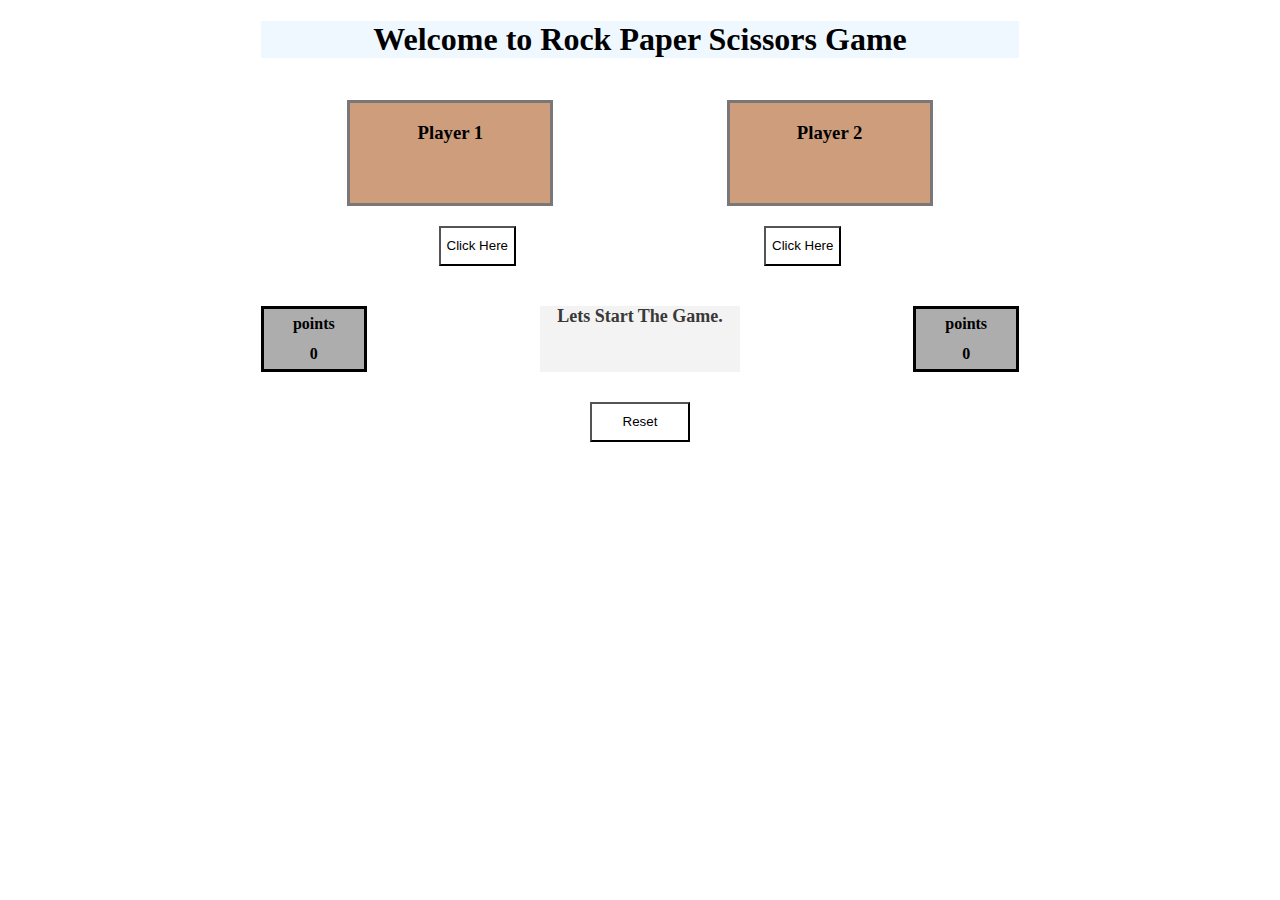
==== index.html @ f766c6a4 "this is my first commit" ====
<!DOCTYPE html>
<html lang="en">
<head>
    <meta charset="UTF-8">
    <meta http-equiv="X-UA-Compatible" content="IE=edge">
    <meta name="viewport" content="width=device-width, initial-scale=1.0">
    <title>Document</title>
    <link rel="stylesheet" href="index.css">
</head>
<body >
    <div class="box">
    <h1 style="background-color: aliceblue;" >Welcome to Rock Paper Scissors Game</h1>
    <div class="player" >
    <div class="player1">
    <h3 >Player 1 </h3>
    <span class="display1" > </span>
    </div>
    <div class="player2">
        <h3 >Player 2 </h3>
        <span class="display2" > </span>
    </div>
    </div>

    <button class="btn1" onclick="player1result()" >Click Here</button>
    <span class="timer" ></span>
    <button class="btn2" onclick="player2result()" >Click Here</button>

    <div class="points">
        <div class="points1"><span > points </span> <span class="points1dis" >0</span></div>
        <span class="middle" >Lets Start The Game.</span>
        <div class="points2"><span > points </span> <span class="points2dis" >0</span></div>
    </div>
    <button class="reset" onclick="reset()">Reset</button>
    </div>





    <script src="index.js" ></script>
</body>
</html>
---- index.css ----
body{
    background: url(https://facts.net/wp-content/uploads/2020/11/rock-paper-scissors.jpg);
    background-size: cover;
   
}

.box{
   margin-left: 20%;
   margin-right: 20%;
   text-align: center;
}

.player{
    
    display: flex;
    justify-content: space-around;
}


.player1{
    
    background:rgb(206, 158, 124);
    width: 200px;
    border: 3px solid rgb(121, 119, 119);
    height: 100px;
    margin: 20px;
 
}

.player2{
    background:rgb(206, 158, 124);
    width: 200px;
    border: 3px solid rgb(121, 119, 119);
    height: 100px;
    margin: 20px;
}

.btn1{
    display: inline-block;
    position: relative;
    right: 100px;
    background-color: rgb(255, 255, 255);
    height: 40px;
    
}

.btn1:hover{
    background-color: black;
    color: white;
}

.display1{

  font-size: large;
  font-weight: bold;  
  margin-top: 20px;
}

.btn2{
    display: inline-block;
    position: relative;
    left: 100px;
    background-color: rgb(255, 255, 255);
    height: 40px;
    
}

.btn2:hover{
    background-color: black;
    color: white;
}

.display2{
  
    font-size: large;
    font-weight: bold;  
    margin-top: 20px;
    
  }

.points{
    margin-top: 40px;
    display: flex;
    justify-content: space-between;
    
}

.points1{
    display: flex;
    flex-direction: column;
    justify-content: space-around;
    align-items: center;
    border: 3px solid rgb(0, 0, 0);
    width: 100px;
    height: 60px;
    font-weight: bold;
    background:rgb(173, 173, 173);
    
}  


.reset{
    display: inline-block;
    width: 100px;
    background-color: rgb(255, 255, 255);
    height: 40px;
    margin-top: 30px;
}

.reset:hover{
    background-color: green;


}
.points2{
    display: flex;
    flex-direction: column;
    justify-content: space-around;
    align-items: center;
    border: 3px solid rgb(0, 0, 0);
    width: 100px;
    height: 60px;
    font-weight: bold;
    background:rgb(173, 173, 173);
}

.timer{
    display: inline-block;
    color: rgb(160, 159, 156);
    font-weight: bolder;
    background-color: whitesmoke;
    width: 40px;
}

.middle{
    display: inline-block;
    color: rgb(59, 56, 56);
    font-weight: bolder;
    font-size: large;
    background:rgb(243, 243, 243);
    width: 200px;
}
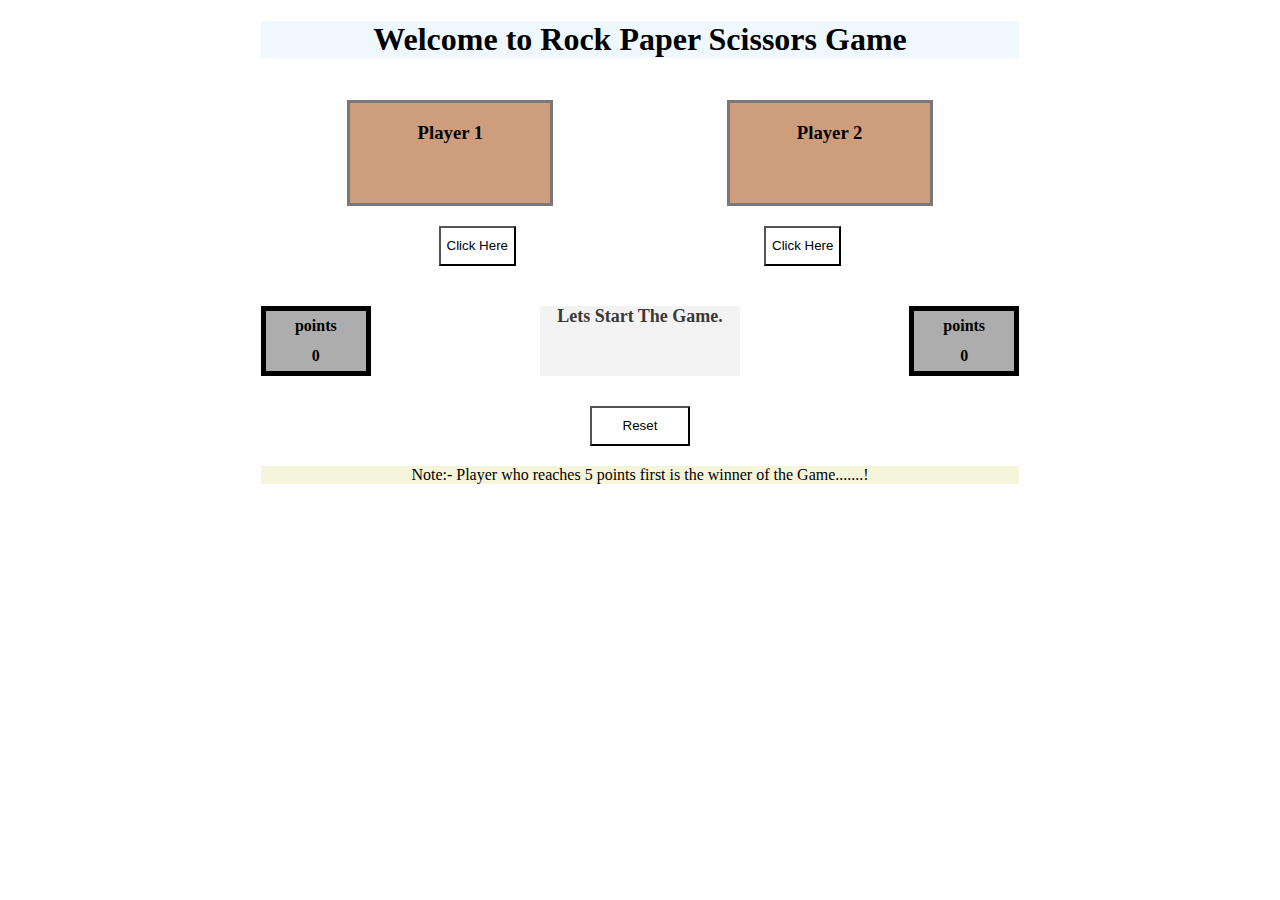
==== commit ea93d11a: "changed the html file name for deployment" ====
--- a/index.html
+++ b/index.html
@@ -31,7 +31,9 @@
         <div class="points2"><span > points </span> <span class="points2dis" >0</span></div>
     </div>
     <button class="reset" onclick="reset()">Reset</button>
+    <div style="background-color: beige;margin-top: 20px;" > Note:- Player who reaches 5 points first is the winner of the Game.......!</div>
     </div>
+   
 
 
 
--- a/index.css
+++ b/index.css
@@ -90,7 +90,7 @@
     flex-direction: column;
     justify-content: space-around;
     align-items: center;
-    border: 3px solid rgb(0, 0, 0);
+    border: 5px solid rgb(0, 0, 0);
     width: 100px;
     height: 60px;
     font-weight: bold;
@@ -117,7 +117,7 @@
     flex-direction: column;
     justify-content: space-around;
     align-items: center;
-    border: 3px solid rgb(0, 0, 0);
+    border: 5px solid rgb(0, 0, 0);
     width: 100px;
     height: 60px;
     font-weight: bold;
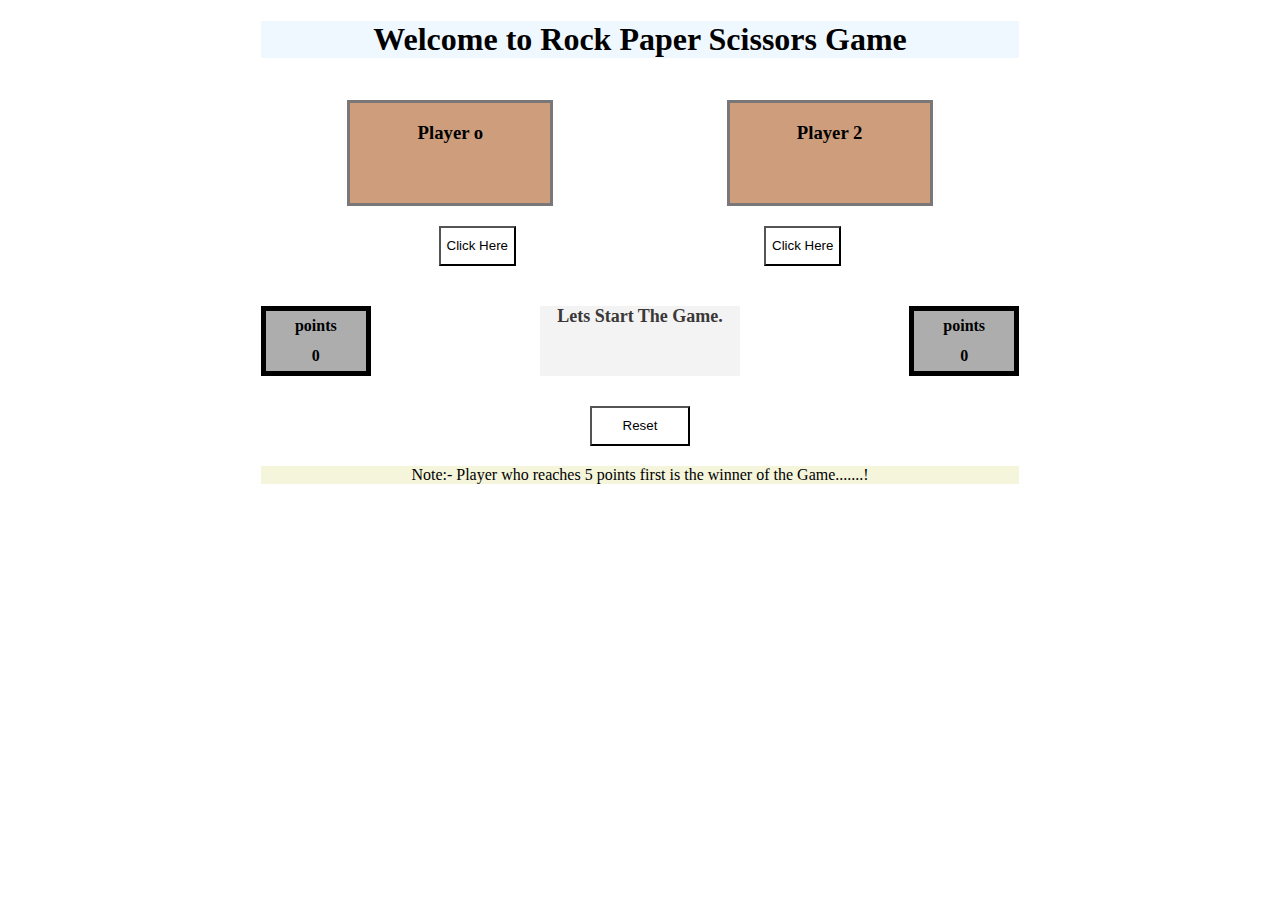
==== commit 562dc40e: "changed 1 to 0" ====
--- a/index.html
+++ b/index.html
@@ -12,7 +12,7 @@
     <h1 style="background-color: aliceblue;" >Welcome to Rock Paper Scissors Game</h1>
     <div class="player" >
     <div class="player1">
-    <h3 >Player 1 </h3>
+    <h3 >Player o </h3>
     <span class="display1" > </span>
     </div>
     <div class="player2">
